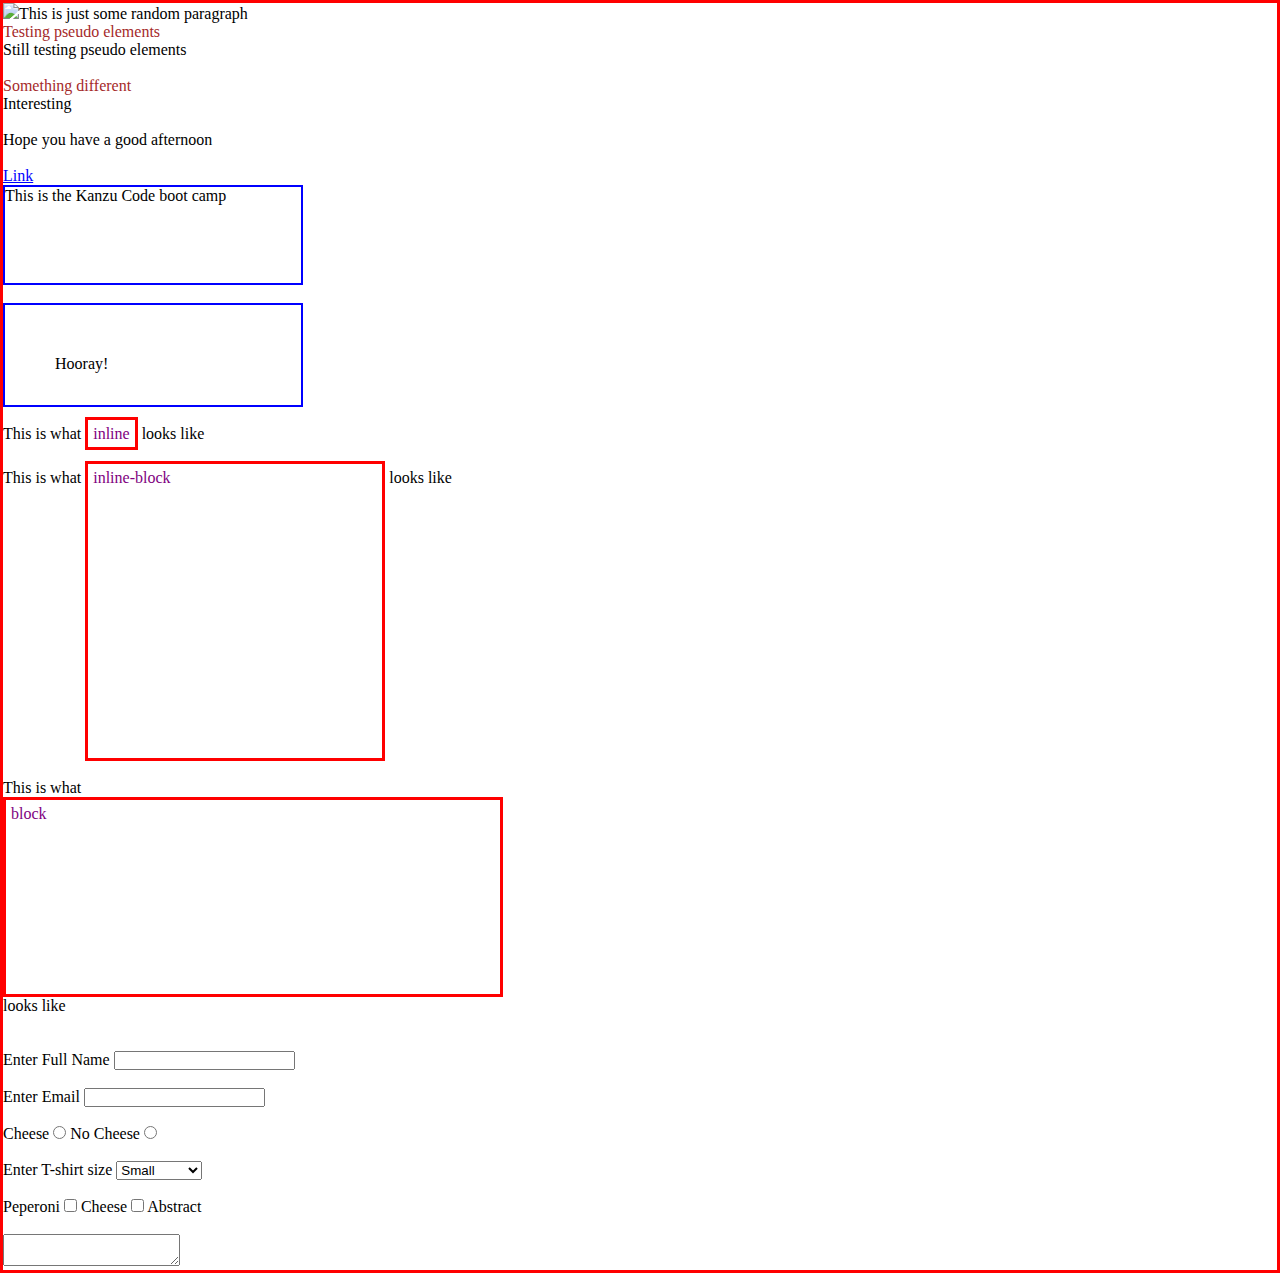
==== index.html @ 0cb3f67d "Finishing Project" ====
<!DOCTYPE html>
<html lang="en">

<head>
  <meta charset="UTF-8">
  <meta http-equiv="X-UA-Compatible" content="IE=edge">
  <meta name="viewport" content="width=device-width, initial-scale=1.0" />
  <link rel="stylesheet" href="style.css" />
  <style>
    span {
      color: purple
    }
  </style>
  <title>Edutech Teens</title>
</head>

<body>

  <img src="./StockSnap_LTMRU1DUH9.jpg"
  <p>This is just some random paragraph</p>

  <div class="pseudo-test">
    <p>Testing pseudo elements</p>
    <p>Still testing pseudo elements</p>
  </div>
  <br>
  <div class="pseudo-test">
    <p>Something different</p>
    <p>Interesting</p>
  </div>
  <br>

  <p class="afternoon">Hope you have a good afternoon</p>
  <br>

  <a class="some-link"
    href="https://docs.google.com/presentation/d/1Fm-HvlQS1tqSjSVaAxe8Liw1BFAOZk5L-o7aZecO65w/edit#slide=id.g91c0461df1_0_30">Link</a>




  <div class="div1">This is the Kanzu Code boot camp</div>
  <br>
  <div class="div2">Hooray!</div>
  <br>
  <div>
    This is what <span class="a">inline</span> looks like
  </div>
  <br>

  <div>
    This is what <span class="b">inline-block</span> looks like
  </div>
  <br>

  <div>
    This is what <span class="c">block</span> looks like
  </div>

  <br>
  <br>

  <form action="/" method="get">
    <label for="full-name">Enter Full Name</label>
    <input id="full-name" name="full-name" type="text" />
    <br>
    <br>
    <label for="email">Enter Email</label>
    <input id="email" name="email" type="email" />
    <br>
    <br>
    <label for="radio-button">Cheese</label>
    <input id="radio-button" name="radio-button" type="radio" />
    <label for="no-cheese">No Cheese</label>
    <input id="no-cheese" name="radio-button" type="radio" />
    <br>
    <br>
    <label for="t-shirt">Enter T-shirt size</label>

    <select name="t-shirt" id="t-shirt">
      <option value="s">Small</option>
      <option value="x">large</option>
      <option value="xl">extra-large</option>
    </select>
    <br>
    <br>
    <label for='available'>Peperoni</label>
    <input id='available' name='available' type='checkbox' value='peperoni' />
    <label for='cheese'>Cheese</label>
    <input id='cheese' name='cheese' type='checkbox' value='cheese' />

    <label for='abstract'>Abstract</label>
    <br>
    <br>
    <textarea id='abstract' name='abstract'></textarea>

  </form>


</body>

</html>
---- style.css ----
* {
  margin: 0;
  padding: 0;
  box-sizing: border-box;
}

body {
  border: 3px solid red;
  width: 100%;
}

.a {
  width: 1000px;
  height: 1000px;
  padding: 5px;
  border: 3px solid red;
  display: inline;

}

.b {
  width: 300px;
  height: 300px;
  padding: 5px;
  border: 3px solid red;
  display: inline-block;

}

.c {
  width: 500px;
  height: 200px;
  padding: 5px;
  border: 3px solid red;
  display:block;
}

.div1 {
  width: 300px;
  height: 100px;
  border: 2px solid blue;
  box-sizing: border-box;
}

.div2 {
  width: 300px;
  height: 100px;
  padding: 50px;
  border: 2px solid blue;
  box-sizing: border-box;
}

.afternoon:hover {
  color: red;
  
}

.some-link {
  color: blue;
}

.some-link:visited {
  color: purple;
}

#full-name:focus {
  border: 6px solid red ;
}

.pseudo-test::first-line { 
  color: brown;
}
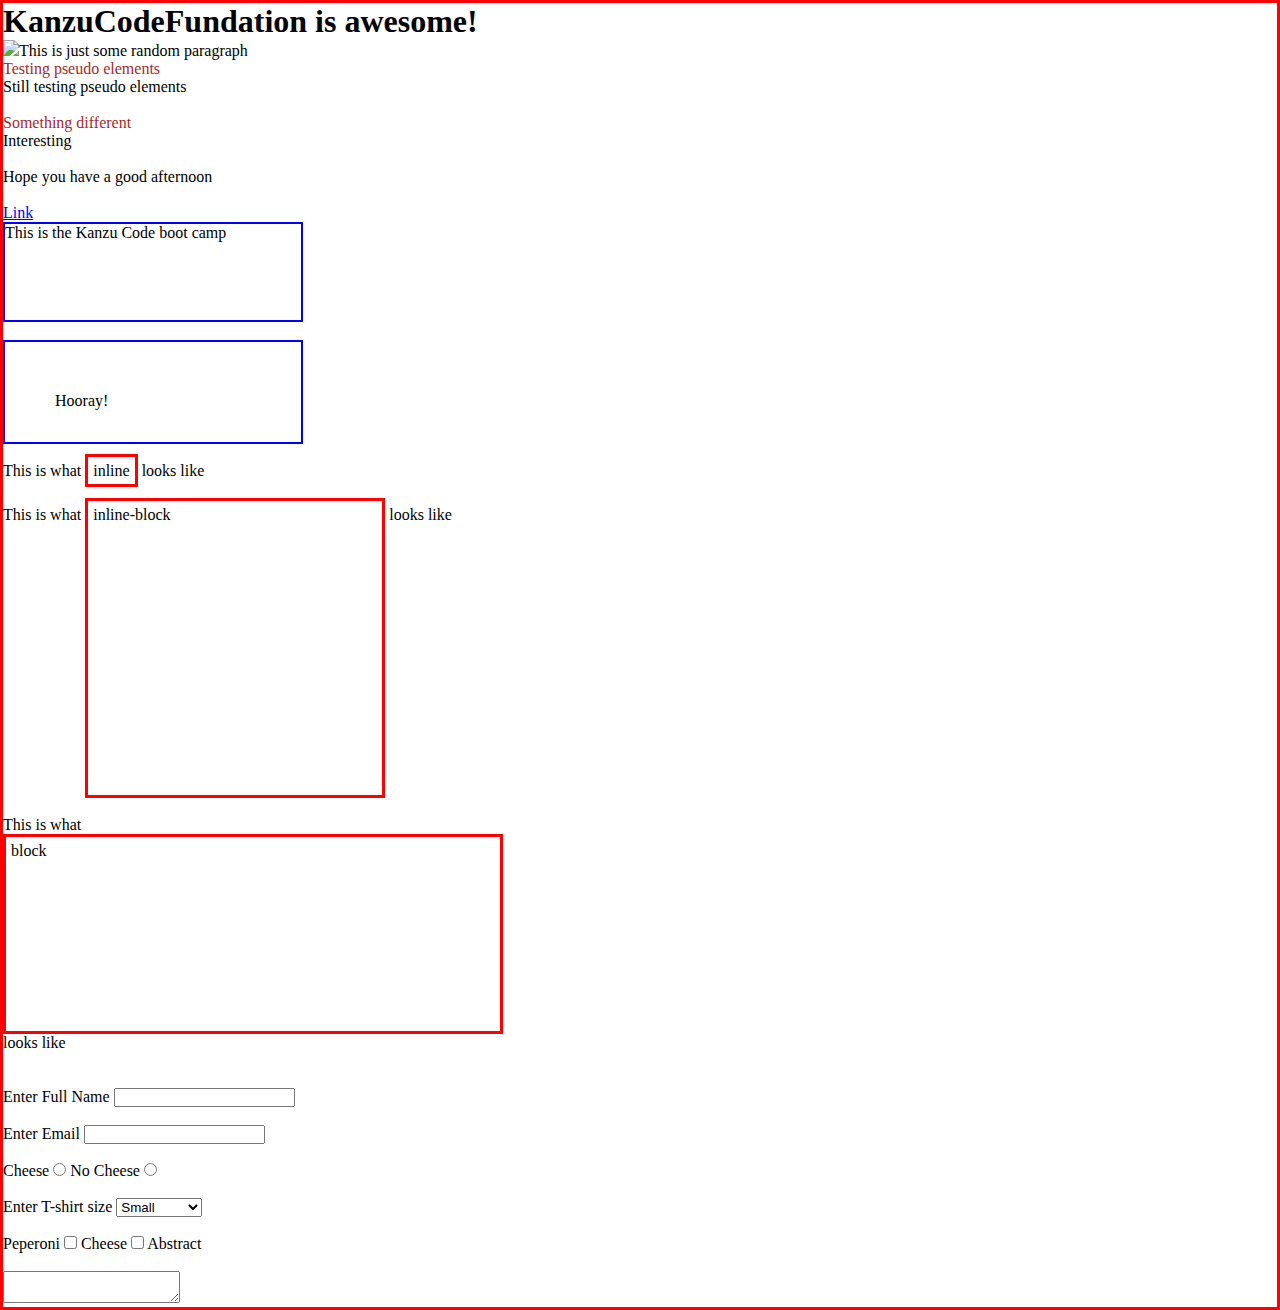
==== commit 5b8050fe: "update index and test html files" ====
--- a/index.html
+++ b/index.html
@@ -6,15 +6,13 @@
   <meta http-equiv="X-UA-Compatible" content="IE=edge">
   <meta name="viewport" content="width=device-width, initial-scale=1.0" />
   <link rel="stylesheet" href="style.css" />
-  <style>
-    span {
-      color: purple
-    }
-  </style>
-  <title>Edutech Teens</title>
+  
+  <title>KanzuCodeFundation</title>
 </head>
 
 <body>
+
+  <h1>KanzuCodeFundation is awesome!</h1>
 
   <img src="./StockSnap_LTMRU1DUH9.jpg"
   <p>This is just some random paragraph</p>
@@ -35,9 +33,6 @@
 
   <a class="some-link"
     href="https://docs.google.com/presentation/d/1Fm-HvlQS1tqSjSVaAxe8Liw1BFAOZk5L-o7aZecO65w/edit#slide=id.g91c0461df1_0_30">Link</a>
-
-
-
 
   <div class="div1">This is the Kanzu Code boot camp</div>
   <br>
@@ -96,7 +91,6 @@
 
   </form>
 
-
 </body>
 
 </html>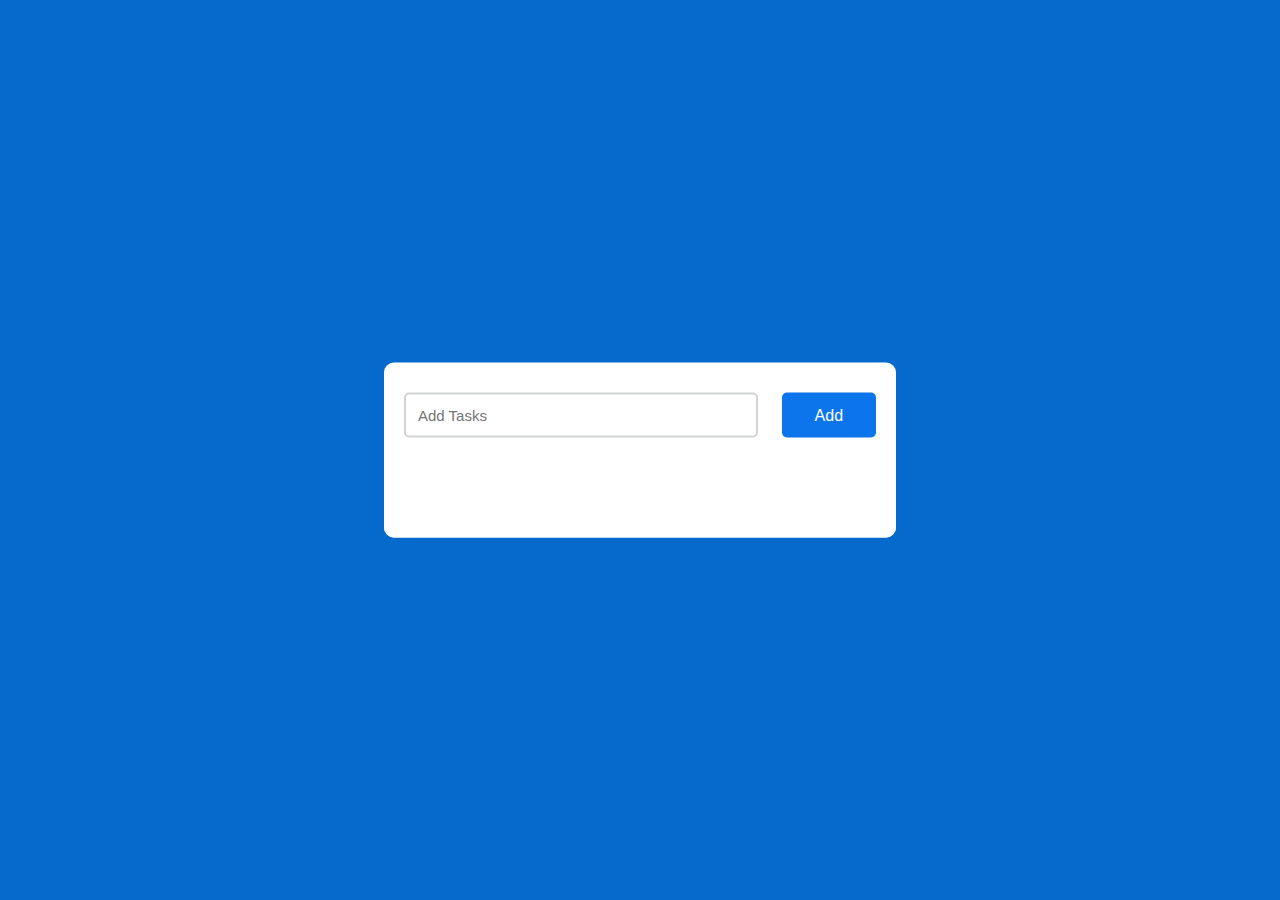
==== commit 5f190eb6: "add and delete" ====
--- a/index.html
+++ b/index.html
@@ -6,90 +6,24 @@
   <meta http-equiv="X-UA-Compatible" content="IE=edge">
   <meta name="viewport" content="width=device-width, initial-scale=1.0" />
   <link rel="stylesheet" href="style.css" />
-  
+  <link href="https://cdnjs.cloudflare.com/ajax/libs/font-awesome/6.2.0/css/all.min.css" rel="stylesheet"
+    type="text/css">
+
   <title>KanzuCodeFundation</title>
 </head>
 
 <body>
+  <div class="container">
+    <div id="newtask">
+      <input id="inputField" type="text" placeholder="Add Tasks">
+      <button id="add">Add</button>
+    </div>
+    <div id="tasks"></div>
 
-  <h1>KanzuCodeFundation is awesome!</h1>
-
-  <img src="./StockSnap_LTMRU1DUH9.jpg"
-  <p>This is just some random paragraph</p>
-
-  <div class="pseudo-test">
-    <p>Testing pseudo elements</p>
-    <p>Still testing pseudo elements</p>
   </div>
-  <br>
-  <div class="pseudo-test">
-    <p>Something different</p>
-    <p>Interesting</p>
-  </div>
-  <br>
-
-  <p class="afternoon">Hope you have a good afternoon</p>
-  <br>
-
-  <a class="some-link"
-    href="https://docs.google.com/presentation/d/1Fm-HvlQS1tqSjSVaAxe8Liw1BFAOZk5L-o7aZecO65w/edit#slide=id.g91c0461df1_0_30">Link</a>
-
-  <div class="div1">This is the Kanzu Code boot camp</div>
-  <br>
-  <div class="div2">Hooray!</div>
-  <br>
-  <div>
-    This is what <span class="a">inline</span> looks like
-  </div>
-  <br>
-
-  <div>
-    This is what <span class="b">inline-block</span> looks like
-  </div>
-  <br>
-
-  <div>
-    This is what <span class="c">block</span> looks like
-  </div>
-
-  <br>
-  <br>
-
-  <form action="/" method="get">
-    <label for="full-name">Enter Full Name</label>
-    <input id="full-name" name="full-name" type="text" />
-    <br>
-    <br>
-    <label for="email">Enter Email</label>
-    <input id="email" name="email" type="email" />
-    <br>
-    <br>
-    <label for="radio-button">Cheese</label>
-    <input id="radio-button" name="radio-button" type="radio" />
-    <label for="no-cheese">No Cheese</label>
-    <input id="no-cheese" name="radio-button" type="radio" />
-    <br>
-    <br>
-    <label for="t-shirt">Enter T-shirt size</label>
-
-    <select name="t-shirt" id="t-shirt">
-      <option value="s">Small</option>
-      <option value="x">large</option>
-      <option value="xl">extra-large</option>
-    </select>
-    <br>
-    <br>
-    <label for='available'>Peperoni</label>
-    <input id='available' name='available' type='checkbox' value='peperoni' />
-    <label for='cheese'>Cheese</label>
-    <input id='cheese' name='cheese' type='checkbox' value='cheese' />
-
-    <label for='abstract'>Abstract</label>
-    <br>
-    <br>
-    <textarea id='abstract' name='abstract'></textarea>
-
-  </form>
+  
+  
+  <script src="js/script.js"></script>
 
 </body>
 
--- a/style.css
+++ b/style.css
@@ -1,72 +1,102 @@
-* {
+*,
+*:before,
+*:after {
+  padding: 0;
   margin: 0;
-  padding: 0;
   box-sizing: border-box;
 }
 
 body {
-  border: 3px solid red;
-  width: 100%;
+  height: 100vh;
+  background: #066acd;
 }
 
-.a {
-  width: 1000px;
-  height: 1000px;
-  padding: 5px;
-  border: 3px solid red;
-  display: inline;
-
+.container {
+  width: 40%;
+  top: 50%;
+  left: 50%;
+  background: white;
+  border-radius: 10px;
+  min-width: 450px;
+  position: absolute;
+  min-height: 100px;
+  transform: translate(-50%, -50%);
 }
 
-.b {
-  width: 300px;
-  height: 300px;
-  padding: 5px;
-  border: 3px solid red;
-  display: inline-block;
-
+#newtask {
+  position: relative;
+  padding: 30px 20px;
 }
 
-.c {
-  width: 500px;
-  height: 200px;
-  padding: 5px;
-  border: 3px solid red;
-  display:block;
+#newtask input {
+  width: 75%;
+  height: 45px;
+  padding: 12px;
+  color: #111111;
+  font-weight: 500;
+  position: relative;
+  border-radius: 5px;
+  font-family: 'Poppins', sans-serif;
+  font-size: 15px;
+  border: 2px solid #d1d3d4;
 }
 
-.div1 {
-  width: 300px;
-  height: 100px;
-  border: 2px solid blue;
-  box-sizing: border-box;
+#newtask input:focus {
+  outline: none;
+  border-color: #0d75ec;
 }
 
-.div2 {
-  width: 300px;
-  height: 100px;
-  padding: 50px;
-  border: 2px solid blue;
-  box-sizing: border-box;
+#newtask button {
+  position: relative;
+  float: right;
+  font-weight: 500;
+  font-size: 16px;
+  background-color: #0d75ec;
+  border: none;
+  color: #ffffff;
+  cursor: pointer;
+  outline: none;
+  width: 20%;
+  height: 45px;
+  border-radius: 5px;
+  font-family: 'Poppins', sans-serif;
 }
 
-.afternoon:hover {
-  color: red;
-  
+#tasks {
+  border-radius: 10px;
+  width: 100%;
+  position: relative;
+  background-color: #ffffff;
+  padding: 30px 20px;
+  margin-top: 10px;
 }
 
-.some-link {
-  color: blue;
+.task {
+  border-radius: 5px;
+  align-items: center;
+  justify-content: space-between;
+  border: 1px solid #939697;
+  cursor: pointer;
+  background-color: #c5e1e6;
+  height: 50px;
+  margin-bottom: 8px;
+  padding: 5px 10px;
+  display: flex;
 }
 
-.some-link:visited {
-  color: purple;
+.task span {
+  font-family: 'Poppins', sans-serif;
+  font-size: 15px;
+  font-weight: 400;
 }
 
-#full-name:focus {
-  border: 6px solid red ;
-}
-
-.pseudo-test::first-line { 
-  color: brown;
-}
+.task button {
+  background-color: #6583e5;
+  color: #ffffff;
+  border: none;
+  cursor: pointer;
+  outline: none;
+  height: 100%;
+  width: 40px;
+  border-radius: 5px;
+}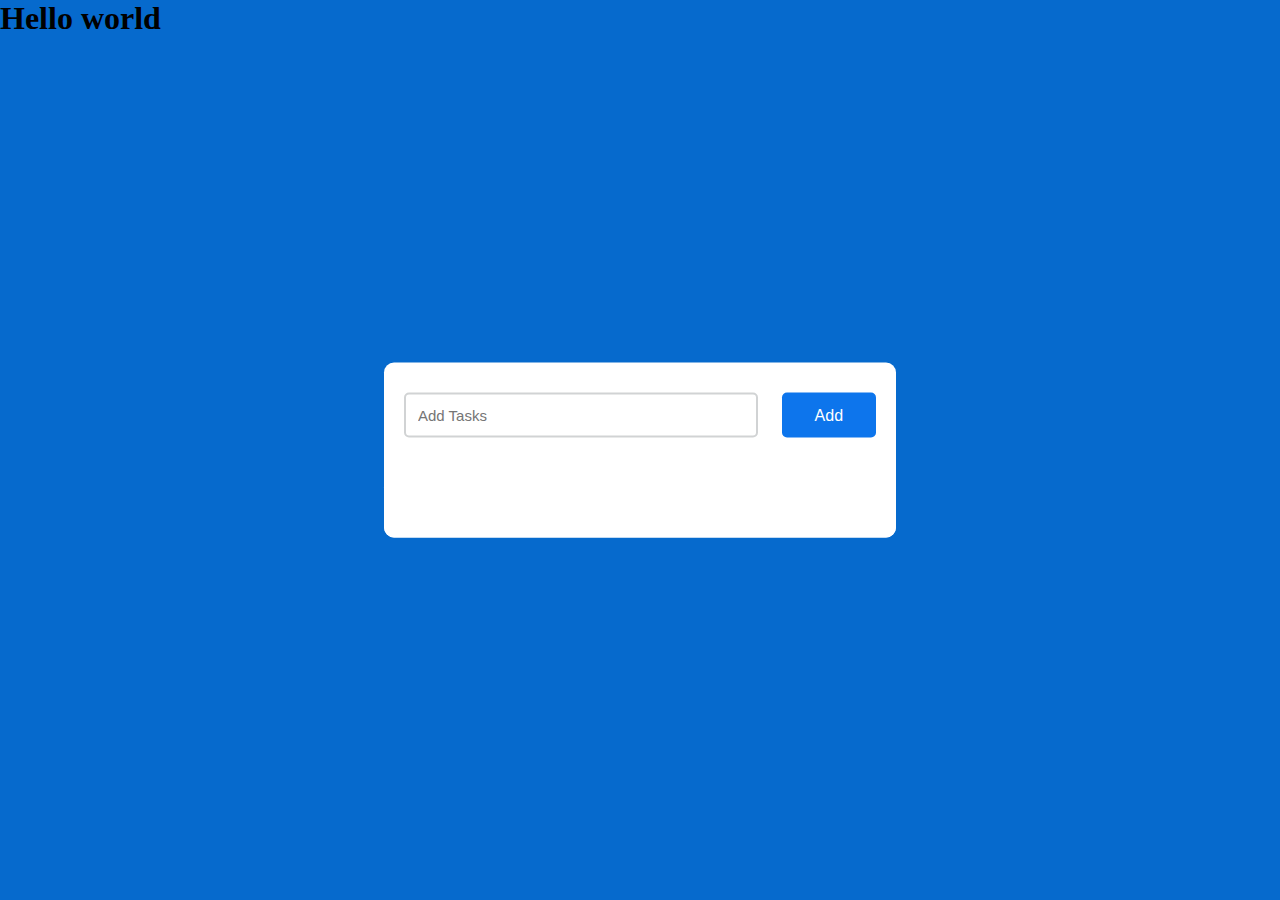
==== commit 68d24130: "Add a section to html" ====
--- a/index.html
+++ b/index.html
@@ -21,7 +21,11 @@
     <div id="tasks"></div>
 
   </div>
-  
+  <section>
+    <div class="side_bar">
+      <h1>Hello world</h1>
+    </div>
+  </section>
   
   <script src="js/script.js"></script>
 
